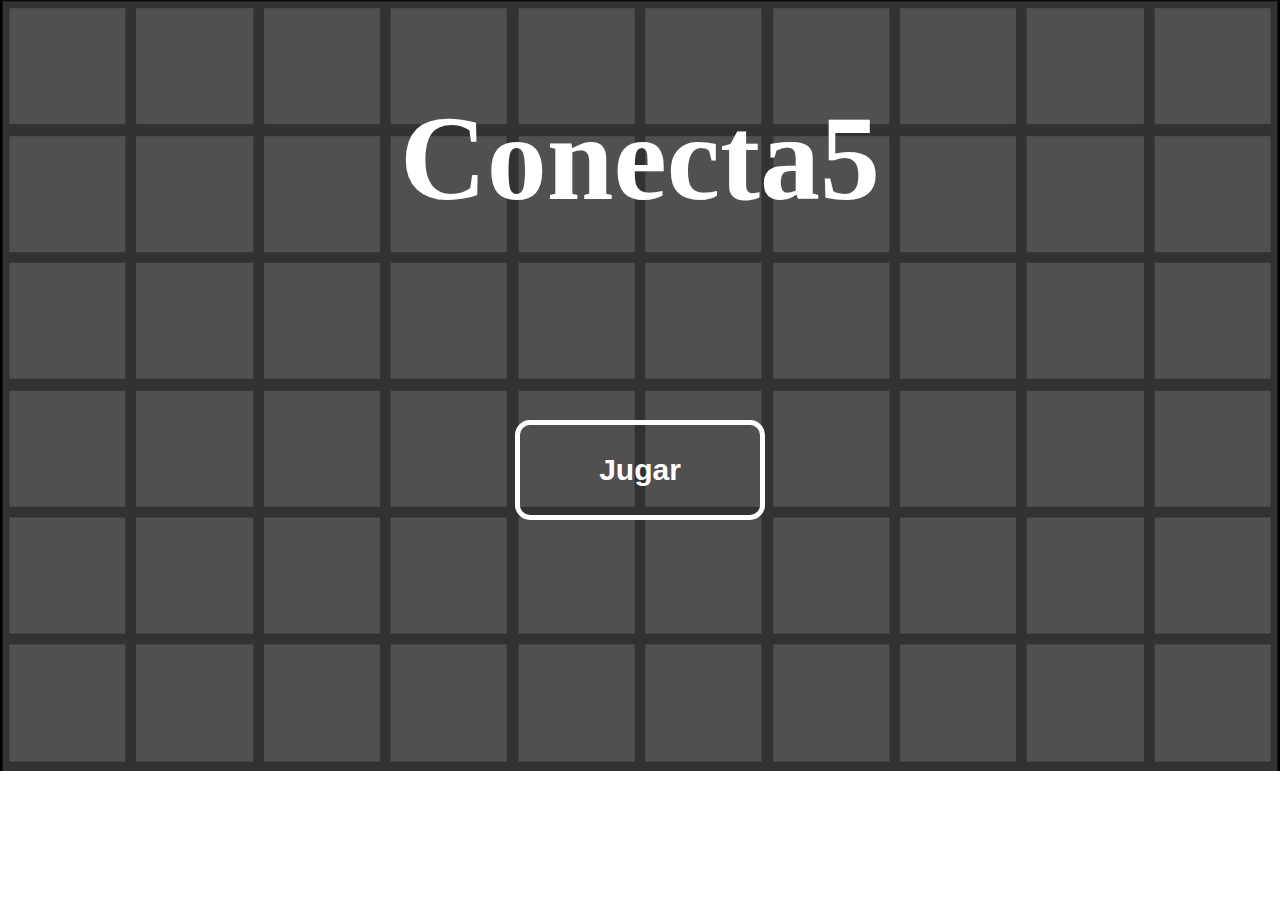
==== index.html @ c8bc0a0f "version1" ====
<!DOCTYPE html>
<html lang="es">
<head>
    <meta charset="UTF-8">
    <title>Conecta5</title>
    <link rel="stylesheet" href="style.css">
</head>
<body>
    <header>
        <h1>Conecta5</h1>
    </header>
    <main>
        <button><a href="inGame.html">Jugar</a></button>
    </main>
    <footer>
        <p>Hecho por Manueluz</p>
    </footer>
</body>
</html>
---- style.css ----
*{
    margin:0;
    padding:0;
    font-size:12px;
    text-decoration: none;
}
body{
    background-image: url(img/fondoIndex.png);
    background-repeat: no-repeat;
    background-size: cover;
    
}
header h1{
    margin: auto;
    margin-top: 7%;
    font-size: 120px;
    color:white;
    text-align: center;
    
}
main{
    margin-top:15%;
    display: flex;
    align-items: center;
    flex-direction: column;
}
main button{
    margin:auto;
    border: 5px solid white;
    border-radius: 15px;
    height: 100px;
    width: 250px;
    background-color: rgba(0,0,0,0);
}
main button a{
    color:white;
    font-size: 30px;
    font-weight: bold;
}
footer{
    display: flex;
    align-items: flex-end;
    flex-direction: column;
    position: fixed;
    bottom: 0;
    right: 0;
}
footer p{
    color:white;
    padding: 20px;
    font-size: 25px;
    margin-right: 15px;
}
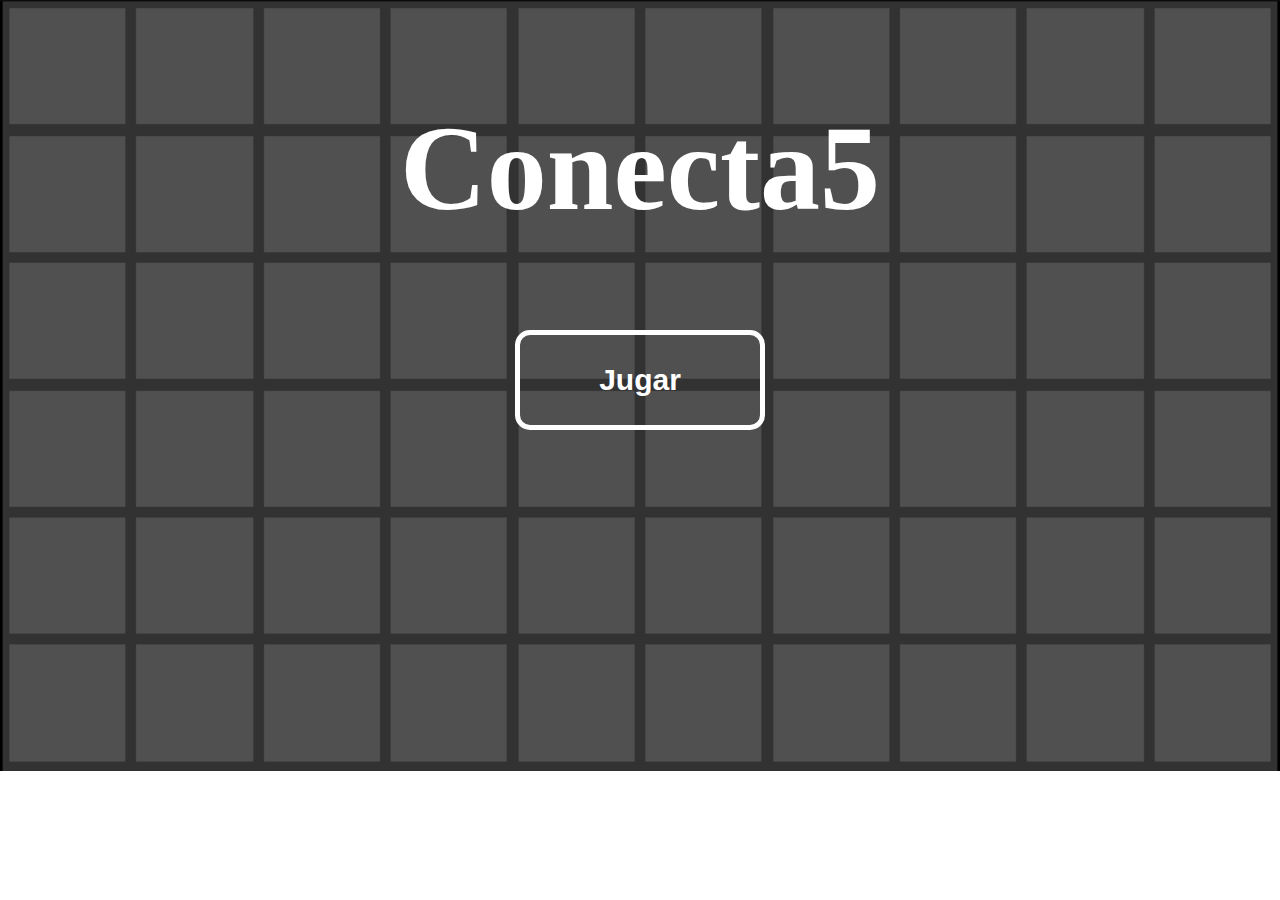
==== commit 1009f081: "animacion" ====
--- a/index.html
+++ b/index.html
@@ -13,7 +13,7 @@
         <button><a href="inGame.html">Jugar</a></button>
     </main>
     <footer>
-        <p>Hecho por Manueluz</p>
+        <p>Made by Manueluz</p>
     </footer>
 </body>
 </html>--- a/style.css
+++ b/style.css
@@ -11,12 +11,18 @@
     
 }
 header h1{
-    margin: auto;
-    margin-top: 7%;
     font-size: 120px;
     color:white;
     text-align: center;
-    
+    animation-name: titulo;
+    animation-duration: 3s;
+    position: relative;
+    top:100px;
+}
+@keyframes titulo{
+    0% {color: rgba(0,0,0,0); top:75px;};
+    90% {color: rgba(255,255,255,20);};
+    100% {color: rgba(255,255,255,100);}
 }
 main{
     margin-top:15%;
